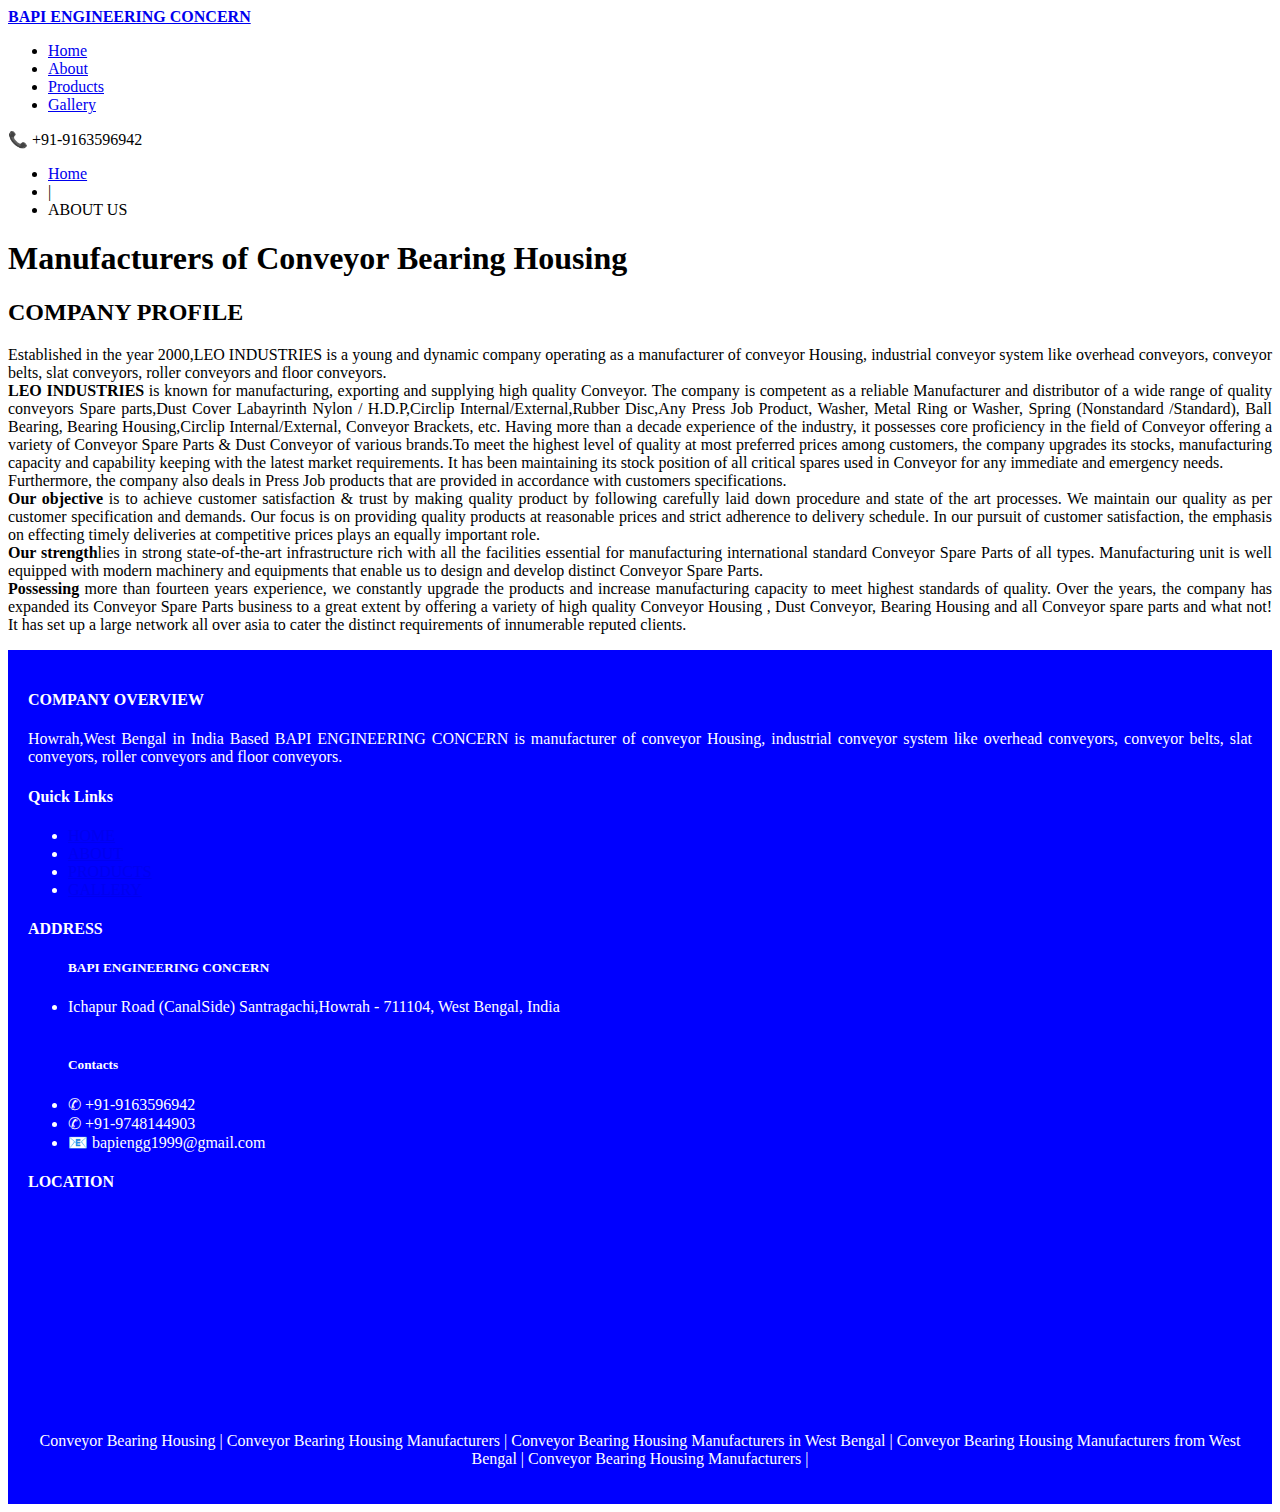
==== about.html @ a6b88906 "Inititial page" ====
<!DOCTYPE html>
<html lang="en">
  <head>
    <meta charset="UTF-8" />
    <meta http-equiv="X-UA-Compatible" content="IE=edge" />
    <meta name="viewport" content="width=device-width, initial-scale=1.0" />
    <link
      href="https://cdn.jsdelivr.net/npm/bootstrap@5.1.3/dist/css/bootstrap.min.css"
      rel="stylesheet"
      integrity="sha384-1BmE4kWBq78iYhFldvKuhfTAU6auU8tT94WrHftjDbrCEXSU1oBoqyl2QvZ6jIW3"
      crossorigin="anonymous"
    />
    <link rel="stylesheet" href="style.css" />
    <title>About: BAPI ENGINEERING CONCERN</title>
  </head>
  <body>
    <!-- Navigation -->
    <nav class="navbar navbar-expand-lg navbar-light bg-light">
      <div class="container-fluid">
        <a class="navbar-brand" href="#"><b>BAPI ENGINEERING CONCERN</b></a>
        <div class="collapse navbar-collapse justify-content-center">
          <ul class="nav nav-tabs">
            <li class="nav-item">
              <a class="nav-link" href="index.html">Home</a>
            </li>
            <li class="nav-item">
              <a class="nav-link" href="about.html">About</a>
            </li>
            <li class="nav-item">
              <a class="nav-link" href="product.html">Products</a>
            </li>
            <li class="nav-item">
              <a class="nav-link" href="gallery.html">Gallery</a>
            </li>
          </ul>
        </div>
        <div class="btn justify-content-end">📞 +91-9163596942</div>
      </div>
    </nav>

    <!-- Heading -->
    <div class="container">
      <div class="row">
        <div class="col-lg-12 text-center p-3">
          <ul class="list-inline mb-0">
            <li class="list-inline-item">
              <a
                href="index.html"
                class="
                  text-sm
                  letter-spacing
                  text-primary text-uppercase
                  font-weight-bold
                  text-decoration-none
                "
                >Home</a
              >
            </li>
            <li class="list-inline-item">
              <span class="text-primary">|</span>
            </li>
            <li class="list-inline-item text-primary">ABOUT US</li>
          </ul>
          <h1 class="text-lg text-primary mt-2">
            Manufacturers of Conveyor Bearing Housing
          </h1>
        </div>
      </div>
    </div>

    <!-- Description -->
    <section class="section about mt-5 mb-5">
      <div class="container">
        <div class="row align-items-center">
          <div class="col-lg-12 col-md-12">
            <div class="about-item position-relative mt-5 mt-lg-0">
              <h2 class="mt-1 mb-3">
                <span class="text-color">COMPANY </span>PROFILE
              </h2>

              <p style="text-align: justify" class="mb-4">
                Established in the year 2000,LEO INDUSTRIES is a young and
                dynamic company operating as a manufacturer of conveyor Housing,
                industrial conveyor system like overhead conveyors, conveyor
                belts, slat conveyors, roller conveyors and floor conveyors.<br />

                <span class="text-color"><b>LEO INDUSTRIES</b></span> is known
                for manufacturing, exporting and supplying high quality
                Conveyor. The company is competent as a reliable Manufacturer
                and distributor of a wide range of quality conveyors Spare
                parts,Dust Cover Labayrinth Nylon / H.D.P,Circlip
                Internal/External,Rubber Disc,Any Press Job Product, Washer,
                Metal Ring or Washer, Spring (Nonstandard /Standard), Ball
                Bearing, Bearing Housing,Circlip Internal/External, Conveyor
                Brackets, etc. Having more than a decade experience of the
                industry, it possesses core proficiency in the field of Conveyor
                offering a variety of Conveyor Spare Parts &amp; Dust Conveyor
                of various brands.To meet the highest level of quality at most
                preferred prices among customers, the company upgrades its
                stocks, manufacturing capacity and capability keeping with the
                latest market requirements. It has been maintaining its stock
                position of all critical spares used in Conveyor for any
                immediate and emergency needs.<br />

                Furthermore, the company also deals in Press Job products that
                are provided in accordance with customers specifications.<br />

                <span class="text-color"><b>Our objective</b></span> is to
                achieve customer satisfaction &amp; trust by making quality
                product by following carefully laid down procedure and state of
                the art processes. We maintain our quality as per customer
                specification and demands. Our focus is on providing quality
                products at reasonable prices and strict adherence to delivery
                schedule. In our pursuit of customer satisfaction, the emphasis
                on effecting timely deliveries at competitive prices plays an
                equally important role.<br />

                <span class="text-color"><b>Our strength</b></span
                >lies in strong state-of-the-art infrastructure rich with all
                the facilities essential for manufacturing international
                standard Conveyor Spare Parts of all types. Manufacturing unit
                is well equipped with modern machinery and equipments that
                enable us to design and develop distinct Conveyor Spare
                Parts.<br />

                <span class="text-color"><b>Possessing</b> </span> more than
                fourteen years experience, we constantly upgrade the products
                and increase manufacturing capacity to meet highest standards of
                quality. Over the years, the company has expanded its Conveyor
                Spare Parts business to a great extent by offering a variety of
                high quality Conveyor Housing , Dust Conveyor, Bearing Housing
                and all Conveyor spare parts and what not! It has set up a large
                network all over asia to cater the distinct requirements of
                innumerable reputed clients.
              </p>
            </div>
          </div>
        </div>
      </div>
    </section>

    <!-- Footer -->
    <footer class="footer">
      <div class="container">
        <div class="row">
          <div class="col-lg-4 col-md-6 mb-5 mb-lg-0">
            <h4 class="mb-4 text-white letter-spacing text-uppercase">
              COMPANY OVERVIEW
            </h4>
            <p style="text-align: justify">
              Howrah,West Bengal in India Based BAPI ENGINEERING CONCERN is
              manufacturer of conveyor Housing, industrial conveyor system like
              overhead conveyors, conveyor belts, slat conveyors, roller
              conveyors and floor conveyors.
            </p>
          </div>

          <!-- 1 -->
          <div class="col-lg-2 col-md-5 mb-5 mb-lg-0">
            <div class="footer-widget">
              <h4 class="mb-4 text-white letter-spacing text-uppercase">
                Quick Links
              </h4>
              <ul class="list-unstyled footer-menu lh-25 mb-0">
                <li>
                  <a
                    href="index.html"
                    class="text-decoration-none text-white"
                    title="Convyor Bearing Housing Manufacturers in Howrah,Convyor Housing in Howrah,Manufacturer &amp; Exporter of Daust Conveyor,Conveyor Spare Parts from India - BAPI ENGINEERING CONCERN, Howrah, Kolkata, West Bengal in India"
                    ><i class="ti-angle-double-right mr-2"></i>HOME</a
                  >
                </li>
                <li>
                  <a
                    href="about.html"
                    class="text-decoration-none text-white"
                    title="Convyor Bearing Housing Manufacturers in Howrah,Convyor Housing in Howrah,Manufacturer &amp; Exporter of Daust Conveyor,Conveyor Spare Parts from India - BAPI ENGINEERING CONCERN, Howrah, Kolkata, West Bengal in India"
                    ><i class="ti-angle-double-right mr-2"></i>ABOUT</a
                  >
                </li>
                <li>
                  <a
                    href="product.html"
                    class="text-decoration-none text-white"
                    title="Convyor Bearing Housing Manufacturers in Howrah,Convyor Housing in Howrah,Manufacturer &amp; Exporter of Daust Conveyor,Conveyor Spare Parts from India - BAPI ENGINEERING CONCERN, Howrah, Kolkata, West Bengal in India"
                    ><i class="ti-angle-double-right mr-2"></i>PRODUCTS</a
                  >
                </li>
                <li>
                  <a
                    href="gallery.html"
                    class="text-decoration-none text-white"
                    title="Convyor Bearing Housing Manufacturers in Howrah,Convyor Housing in Howrah,Manufacturer &amp; Exporter of Daust Conveyor,Conveyor Spare Parts from India - BAPI ENGINEERING CONCERN, Howrah, Kolkata, West Bengal in India"
                    ><i class="ti-angle-double-right mr-2"></i>GALLERY</a
                  >
                </li>
              </ul>
            </div>
          </div>
          <!-- 1 -->
          <div class="col-lg-3 col-md-6 mb-5 mb-lg-0">
            <div class="footer-widget recent-blog">
              <h4 class="mb-4 text-white letter-spacing text-uppercase">
                ADDRESS
              </h4>
              <div>
                <ul class="list-unstyled footer-menu lh-25 mb-0">
                  <h5 class="text-white">BAPI ENGINEERING CONCERN</h5>
                  <li>
                    Ichapur Road (CanalSide) Santragachi,Howrah - 711104, West
                    Bengal, India
                  </li>
                  <br />
                  <h5>Contacts</h5>
                  <li>✆ +91-9163596942</li>
                  <li>✆ +91-9748144903</li>
                  <li>📧 bapiengg1999@gmail.com</li>
                </ul>
              </div>
            </div>
          </div>

          <div class="col-lg-3 col-md-5">
            <div class="footer-widget">
              <h4 class="mb-4 text-white letter-spacing text-uppercase">
                LOCATION
              </h4>
              <iframe
                src="https://www.google.com/maps/embed?pb=!1m18!1m12!1m3!1d3683.7289759368896!2d88.3084005149599!3d22.589237785174245!2m3!1f0!2f0!3f0!3m2!1i1024!2i768!4f13.1!3m3!1m2!1s0x3a02797cf177f835%3A0xfc7c669dc9762523!2sBAPI%20ENGINEERING%20CONCERN!5e0!3m2!1sen!2sin!4v1641052398539!5m2!1sen!2sin"
                width="300"
                height="200"
                style="border: 0"
                allowfullscreen=""
                loading="lazy"
              ></iframe>
            </div>
          </div>
          <p class="center m-2">
            Conveyor Bearing Housing | Conveyor Bearing Housing Manufacturers |
            Conveyor Bearing Housing Manufacturers in West Bengal | Conveyor
            Bearing Housing Manufacturers from West Bengal | Conveyor Bearing
            Housing Manufacturers |
          </p>
        </div>
      </div>
    </footer>
  </body>
  <script
    src="https://cdn.jsdelivr.net/npm/bootstrap@5.1.3/dist/js/bootstrap.bundle.min.js"
    integrity="sha384-ka7Sk0Gln4gmtz2MlQnikT1wXgYsOg+OMhuP+IlRH9sENBO0LRn5q+8nbTov4+1p"
    crossorigin="anonymous"
  ></script>
</html>
---- style.css ----
.low{
    height: 400px;
}

.aboutImg{
    height: 300px;
}

.center{
    text-align: center;
}

.photo{
    height: 200px;
    width: 200px;
}

.footer{
    padding: 20px;
    color: white;
    background-color: blue;
}
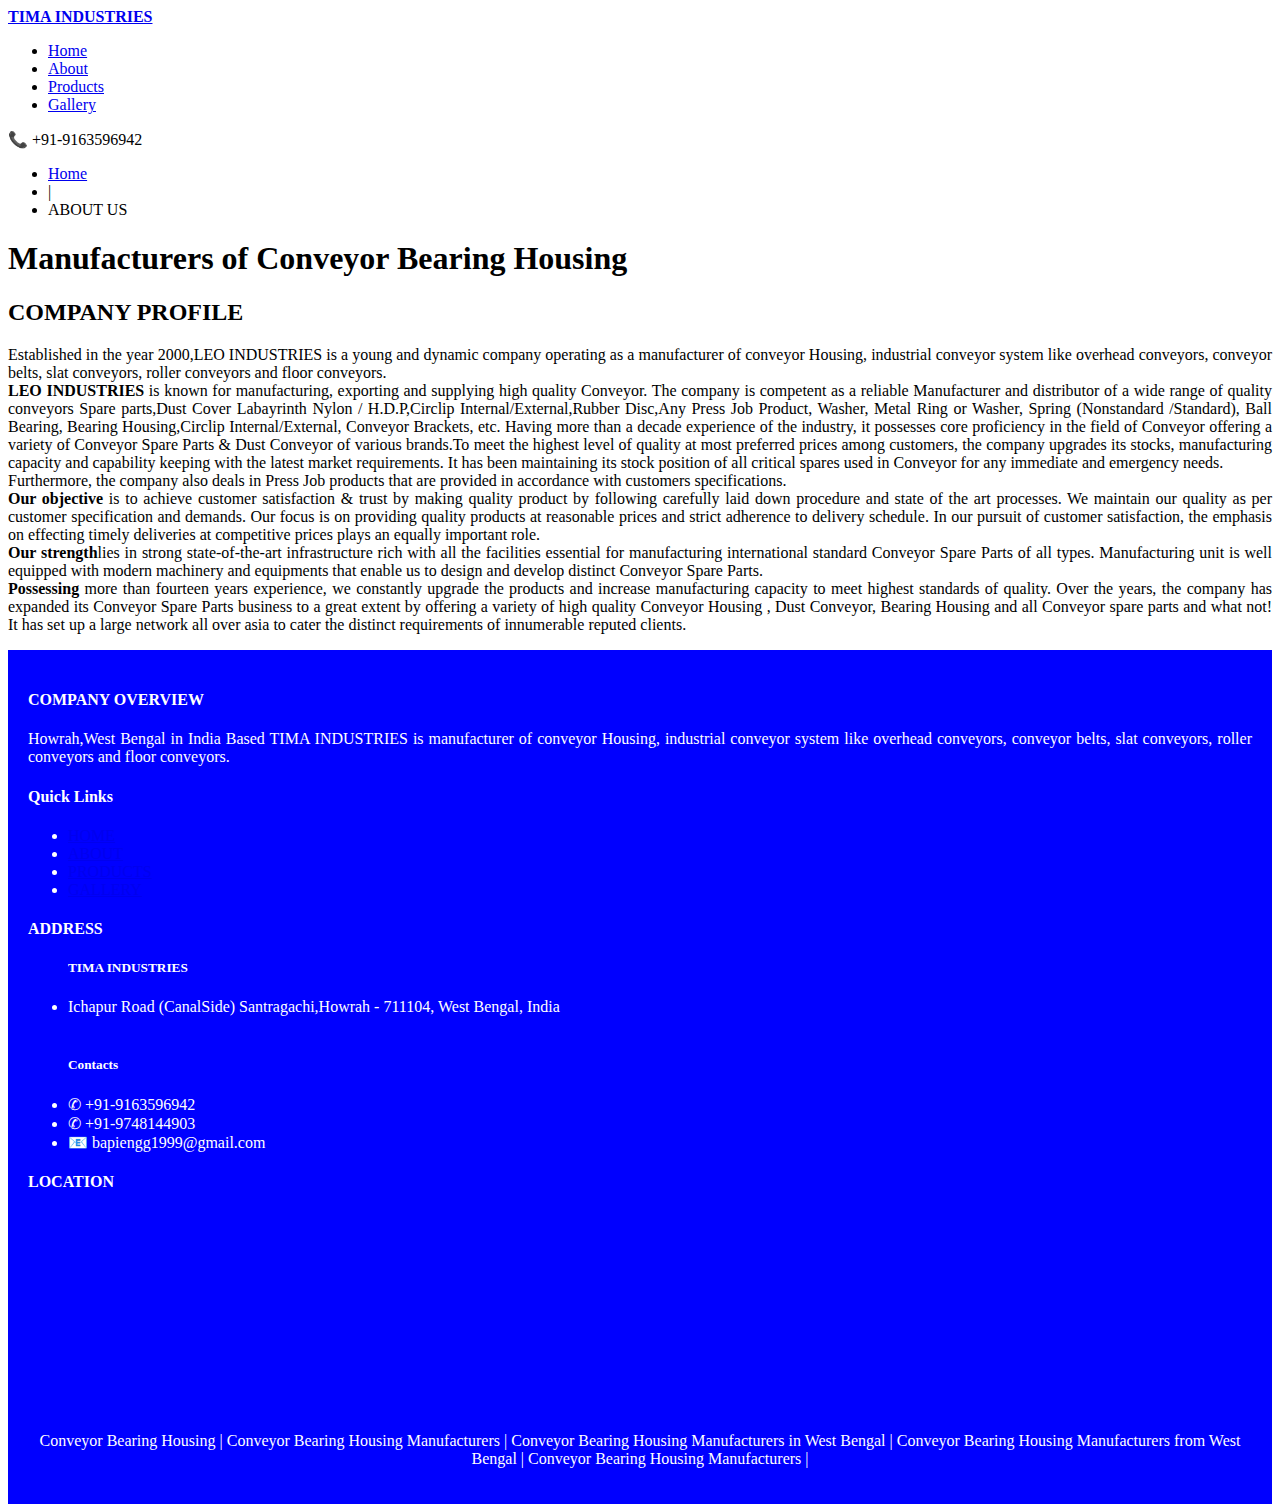
==== commit 6ec64606: "Upading page title" ====
--- a/about.html
+++ b/about.html
@@ -11,13 +11,13 @@
       crossorigin="anonymous"
     />
     <link rel="stylesheet" href="style.css" />
-    <title>About: BAPI ENGINEERING CONCERN</title>
+    <title>About: TIMA INDUSTRIES</title>
   </head>
   <body>
     <!-- Navigation -->
     <nav class="navbar navbar-expand-lg navbar-light bg-light">
       <div class="container-fluid">
-        <a class="navbar-brand" href="#"><b>BAPI ENGINEERING CONCERN</b></a>
+        <a class="navbar-brand" href="#"><b>TIMA INDUSTRIES</b></a>
         <div class="collapse navbar-collapse justify-content-center">
           <ul class="nav nav-tabs">
             <li class="nav-item">
@@ -148,7 +148,7 @@
               COMPANY OVERVIEW
             </h4>
             <p style="text-align: justify">
-              Howrah,West Bengal in India Based BAPI ENGINEERING CONCERN is
+              Howrah,West Bengal in India Based TIMA INDUSTRIES is
               manufacturer of conveyor Housing, industrial conveyor system like
               overhead conveyors, conveyor belts, slat conveyors, roller
               conveyors and floor conveyors.
@@ -166,7 +166,7 @@
                   <a
                     href="index.html"
                     class="text-decoration-none text-white"
-                    title="Convyor Bearing Housing Manufacturers in Howrah,Convyor Housing in Howrah,Manufacturer &amp; Exporter of Daust Conveyor,Conveyor Spare Parts from India - BAPI ENGINEERING CONCERN, Howrah, Kolkata, West Bengal in India"
+                    title="Convyor Bearing Housing Manufacturers in Howrah,Convyor Housing in Howrah,Manufacturer &amp; Exporter of Daust Conveyor,Conveyor Spare Parts from India - TIMA INDUSTRIES, Howrah, Kolkata, West Bengal in India"
                     ><i class="ti-angle-double-right mr-2"></i>HOME</a
                   >
                 </li>
@@ -174,7 +174,7 @@
                   <a
                     href="about.html"
                     class="text-decoration-none text-white"
-                    title="Convyor Bearing Housing Manufacturers in Howrah,Convyor Housing in Howrah,Manufacturer &amp; Exporter of Daust Conveyor,Conveyor Spare Parts from India - BAPI ENGINEERING CONCERN, Howrah, Kolkata, West Bengal in India"
+                    title="Convyor Bearing Housing Manufacturers in Howrah,Convyor Housing in Howrah,Manufacturer &amp; Exporter of Daust Conveyor,Conveyor Spare Parts from India - TIMA INDUSTRIES, Howrah, Kolkata, West Bengal in India"
                     ><i class="ti-angle-double-right mr-2"></i>ABOUT</a
                   >
                 </li>
@@ -182,7 +182,7 @@
                   <a
                     href="product.html"
                     class="text-decoration-none text-white"
-                    title="Convyor Bearing Housing Manufacturers in Howrah,Convyor Housing in Howrah,Manufacturer &amp; Exporter of Daust Conveyor,Conveyor Spare Parts from India - BAPI ENGINEERING CONCERN, Howrah, Kolkata, West Bengal in India"
+                    title="Convyor Bearing Housing Manufacturers in Howrah,Convyor Housing in Howrah,Manufacturer &amp; Exporter of Daust Conveyor,Conveyor Spare Parts from India - TIMA INDUSTRIES, Howrah, Kolkata, West Bengal in India"
                     ><i class="ti-angle-double-right mr-2"></i>PRODUCTS</a
                   >
                 </li>
@@ -190,7 +190,7 @@
                   <a
                     href="gallery.html"
                     class="text-decoration-none text-white"
-                    title="Convyor Bearing Housing Manufacturers in Howrah,Convyor Housing in Howrah,Manufacturer &amp; Exporter of Daust Conveyor,Conveyor Spare Parts from India - BAPI ENGINEERING CONCERN, Howrah, Kolkata, West Bengal in India"
+                    title="Convyor Bearing Housing Manufacturers in Howrah,Convyor Housing in Howrah,Manufacturer &amp; Exporter of Daust Conveyor,Conveyor Spare Parts from India - TIMA INDUSTRIES, Howrah, Kolkata, West Bengal in India"
                     ><i class="ti-angle-double-right mr-2"></i>GALLERY</a
                   >
                 </li>
@@ -205,7 +205,7 @@
               </h4>
               <div>
                 <ul class="list-unstyled footer-menu lh-25 mb-0">
-                  <h5 class="text-white">BAPI ENGINEERING CONCERN</h5>
+                  <h5 class="text-white">TIMA INDUSTRIES</h5>
                   <li>
                     Ichapur Road (CanalSide) Santragachi,Howrah - 711104, West
                     Bengal, India
